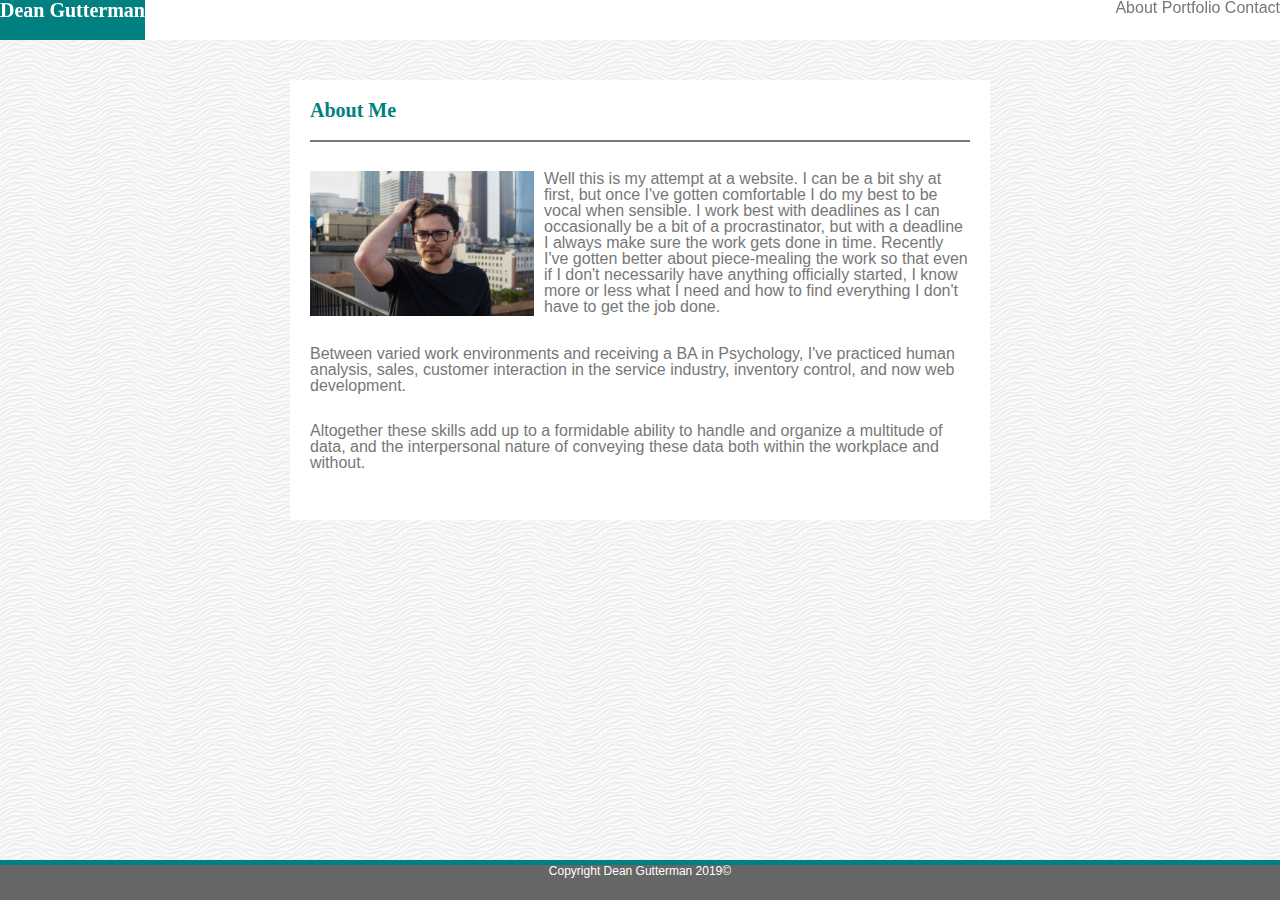
==== index.html @ d6f04a53 "initial files" ====
<!DOCTYPE html>
<html lang="en">
<head>
    <meta charset="UTF-8">
    <meta name="viewport" content="width=device-width, initial-scale=1.0">
    <title>The Dean Is In</title>
    <link rel="stylesheet" type="text/css" href="./assets/css/reset.css">
    <link rel="stylesheet" type="text/css" href="./assets/css/style.css">
</head>
<body>
    <header>
        <nav>
            <h1 id="NamePlate">Dean Gutterman</h1>
            <div id="PageLinks">
                <a id="AboutLink" href="./index.html">About</a>
                <a id="PortfolioLink" href="./portfolio.html">Portfolio</a>
                <a id="ContactLink" href="./contact.html">Contact</a>
            </div>
        </nav>
    </header>

    <div id="abtcontainer" class="container">
        <h2 id="AboutHead">About Me</h2>
        <img id="AboutMeImage" src="assets/images/aboutMe.jpg" alt="Profile Image">
        <p id="pgraph1">Well this is my attempt at a website. I can be a bit shy at first, but once I've gotten comfortable I do my best to be vocal when sensible. I work best with deadlines as I can occasionally be a bit of a procrastinator, but with a deadline I always make sure the work gets done in time. Recently I've gotten better about piece-mealing the work so that even if I don't necessarily have anything officially started, I know more or less what I need and how to find everything I don't have to get the job done.</p>
        <p id="pgraph2">Between varied work environments and receiving a BA in Psychology, I've practiced human analysis, sales, customer interaction in the service industry, inventory control, and now web development.</p>
        <p id="pgraph3">Altogether these skills add up to a formidable ability to handle and organize a multitude of data, and the interpersonal nature of conveying these data both within the workplace and without.</p>
    </div>
    
    <footer>
        Copyright Dean Gutterman 2019&copy;
    </footer>

</body>
</html>
---- assets/css/style.css ----
/* CSS For All Pages */
body {
    background-image: url("../images/background.png");
    vertical-align: center;
    font-family: 'Arial', 'Helvetica Neue', Helvetica, sans-serif !important;
   }
.container {
    display: grid;
    background-color:white;
    margin: auto;
    margin-top: 80px;
    border: 2px thin #a39d9d;
}
header{
    background-color:white;
    position: fixed;
    top: 0px;
    height: 40px;
    width: 100%;

}
footer {
    position: fixed;
    left: 0;
    bottom: 0;
    height: 35px;
    width: 100%;
    background-color: #666666;
    color: white;
    text-align: center;
    border-top: 5px solid teal;
    font-size: 12px
}
h1, h2, h3 {
    font-family: Georgia, 'Times New Roman', Times, serif;
}

h1 {
    background-color:teal;
    color:white;
}
h3 {
    background-color:teal;
    color:white;
    height: 40px;
}
h2 {
    color:teal;
    border-bottom:2px solid #777777
}
h1, h2 {
    font-weight: bolder;
    font-size: 20px
}

p {
    color:#777777
}
#NamePlate {
    width: fit-content;
    text-align: left;
    float: left;
    height: 40px;
}
#PageLinks {
    text-align: right;
    display: inline;
    float: right;
}
#PageLinks a {
    text-decoration: none;
    color: #777777;
    

}

/* CSS For About Me Page */
#abtcontainer {
    padding: 20px;
    height: 400px;
    width: 660px;
}

#AboutHead {
    grid-area: 1/1/span 1/span 2;
    height: 40px;
}
#AboutMeImage {
    grid-area: 2/1/span 1/span 1;
    height: 145px;
    width: 224px
}
#pgraph1 {
    grid-area: 2/2/span 1/span 1;
    padding-left: 10px;
}
#pgraph2 {
    grid-area: 3/1/span 1/span 2;
}
#pgraph3 {
    grid-area: 4/1/span 1/span 2;
}
/* CSS For Portfolio Page */

#portcontainer {
    padding: 20px;
    height: 500px;
    width: 500px;
    text-align: center;
    grid-column-gap: 15px;
    grid-row-gap: 20px;
}
#PortHead {
    padding-bottom: 20px;
}
.ImgBox {
    height: 138px;
    width: 180px;
    position: relative;
    text-align: center;
}

#PortHead {
    grid-area: 1/1/span 1/span 2;
    text-align: left;
}
#Hang {
    grid-area: 2/1/span 1/span 1;
}
#RPG {
    grid-area: 2/2/span 1/span 1;
}
#Trivia {
    grid-area: 3/1/span 1/span 1;
}
#Widget {
    grid-area: 3/2/span 1/span 1;
}
#RPS {
    grid-area: 4/1/span 1/span 1;
}
.PortText {
    bottom: 0px;
    position: absolute;
    width: 100%;
}
.PortText a {
    text-decoration: none;
    color: white;
    position: absolute;
    top: 50%;
    left: 50%;
    transform: translate(-50%, -50%);
}

/* CSS For Contact Page */
#contcontainer {
    padding: 20px;
    height: 400px;
    width: 500px;
    text-align: left;
}
#ContHead {
    grid-area: 1/1/span 1/span 1;
    height: 25px;
    padding-bottom: 15px;

}
#NameText {
    grid-area: 2/1/span 1/span 1;
}
#EmailText {
    grid-area: 3/1/span 1/span 1;
}
#MessageText {
    grid-area: 4/1/span 1/span 1;
}
#SubmitButton {
    grid-area: 5/1/span 1/span 1;
}
textarea {
    width: 100%;
    height: 150px;
    margin-top: 2px;
}
.InputBox {
    width: 100%;
}
button {
    background-color: teal;
    border: none;
    color: white;
    text-align: center;
    text-decoration: none;
    font-size: 12px;
    height: 25px;
    width: 75px;
    cursor: pointer;
}
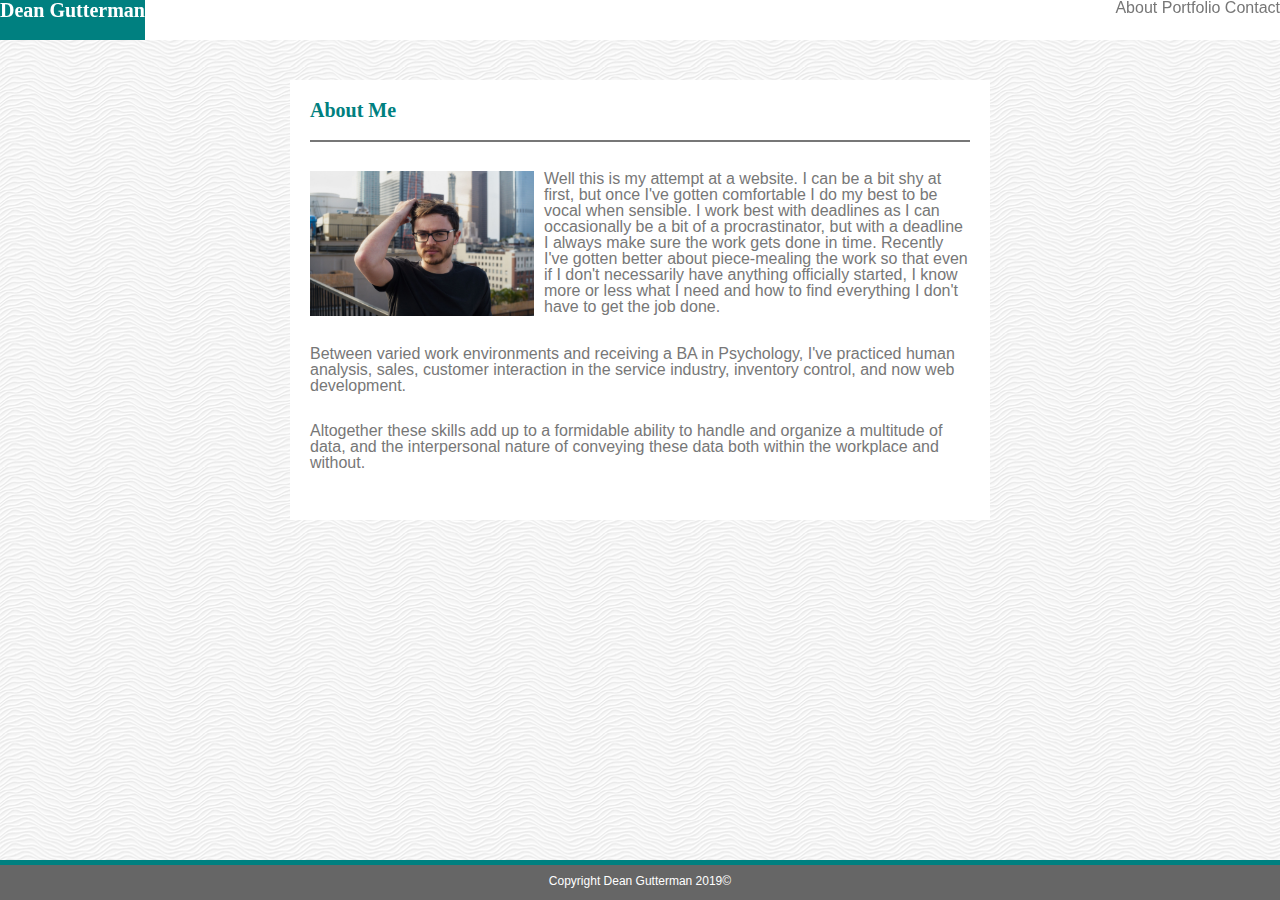
==== commit 74809e02: "640 queries done" ====
--- a/index.html
+++ b/index.html
@@ -28,7 +28,7 @@
     </div>
     
     <footer>
-        Copyright Dean Gutterman 2019&copy;
+        <div id="FooterText">Copyright Dean Gutterman 2019&copy;</div>
     </footer>
 
 </body>
--- a/assets/css/style.css
+++ b/assets/css/style.css
@@ -31,6 +31,10 @@
     border-top: 5px solid teal;
     font-size: 12px
 }
+#FooterText {
+    position: relative;
+    top: 28%;
+}
 h1, h2, h3 {
     font-family: Georgia, 'Times New Roman', Times, serif;
 }
@@ -66,6 +70,7 @@
     text-align: right;
     display: inline;
     float: right;
+    top: 10px;
 }
 #PageLinks a {
     text-decoration: none;
@@ -75,6 +80,7 @@
 }
 
 /* CSS For About Me Page */
+
 #abtcontainer {
     padding: 20px;
     height: 400px;
@@ -100,6 +106,7 @@
 #pgraph3 {
     grid-area: 4/1/span 1/span 2;
 }
+
 /* CSS For Portfolio Page */
 
 #portcontainer {
@@ -154,6 +161,7 @@
 }
 
 /* CSS For Contact Page */
+
 #contcontainer {
     padding: 20px;
     height: 400px;
@@ -196,4 +204,139 @@
     height: 25px;
     width: 75px;
     cursor: pointer;
+}
+
+/* Media Queries */
+
+/* queries for all pages */
+
+@media (max-width: 980px) {
+
+}
+@media (max-width: 768px) {
+    
+}
+@media (max-width: 640px) {
+    #NamePlate {
+        display: inline-block;
+        width: 100%;
+        text-align: center;
+        height: 40px;
+        padding-top: 20px;
+    }
+    #PageLinks {
+        display: inline-block;
+        width: 100%;
+        height: 30px;
+        background-color:white;
+        text-align: center;
+        padding-top: 15px;
+        border-bottom: 1px solid #777777
+    }
+    header{
+        position: static;
+        top: 0px;
+        height: 30px;
+        width: 100%;
+    }
+    footer {
+        height: 40px;
+    }
+    .container {
+        margin-right: 10px;
+        margin-left: 10px;
+        box-sizing: border-box;
+        display: inline-block;
+    }
+    body {
+        overflow-y: auto;
+    }
+}
+
+/* index.html queries */
+
+@media (max-width: 980px) {
+
+}
+@media (max-width: 768px) {
+    
+}
+@media (max-width: 640px) {
+    #abtcontainer {
+        width: 95%;
+        height: 700px;
+        margin: 30px 10px 60px 10px;
+    }
+    #AboutMeImage {
+        width: 100%;
+        height: 30%;
+        margin-top: 20px;
+        margin-bottom: 10px;
+    }
+    #pgraph1, #pgraph2, #pgraph3 {
+        margin-top: 10px;
+        margin-bottom: 10px;
+    }
+    #pgraph1 {
+        padding-left: 0px;
+    }
+}
+
+/* portfolio.html queries */
+
+@media (max-width: 980px) {
+
+}
+@media (max-width: 768px) {
+    
+}
+@media (max-width: 640px) {
+    .ImgBox {
+        height: 110px;
+        width: 133px;
+        position: relative;
+        text-align: center;
+        margin: auto;
+        padding-top: 15px;
+    }
+    #portcontainer {
+        width: 95%;
+        height: 700px;
+        margin: 30px 10px 60px 10px;
+    }
+    .PortText {
+        bottom: 15px;
+        position: absolute;
+        width: 100%;
+        height: 30px;
+    }
+    .PortText a {
+        font-size: 12px;
+    }
+    #PortfolioLink {
+        padding: 0px 20px 0px 20px;
+    }
+    h3 {
+        height: 30px;
+    }
+
+}
+
+/* contact.html queries */
+
+@media (max-width: 980px) {
+
+}
+@media (max-width: 768px) {
+    
+}
+@media (max-width: 640px) {
+    #contcontainer {
+        width: 95%;
+        height: 440px;
+        margin-top: 30px;
+    }
+    #NameText, #EmailText, #MessageText, #SubmitButton {
+        margin-top: 20px;
+    }
 }